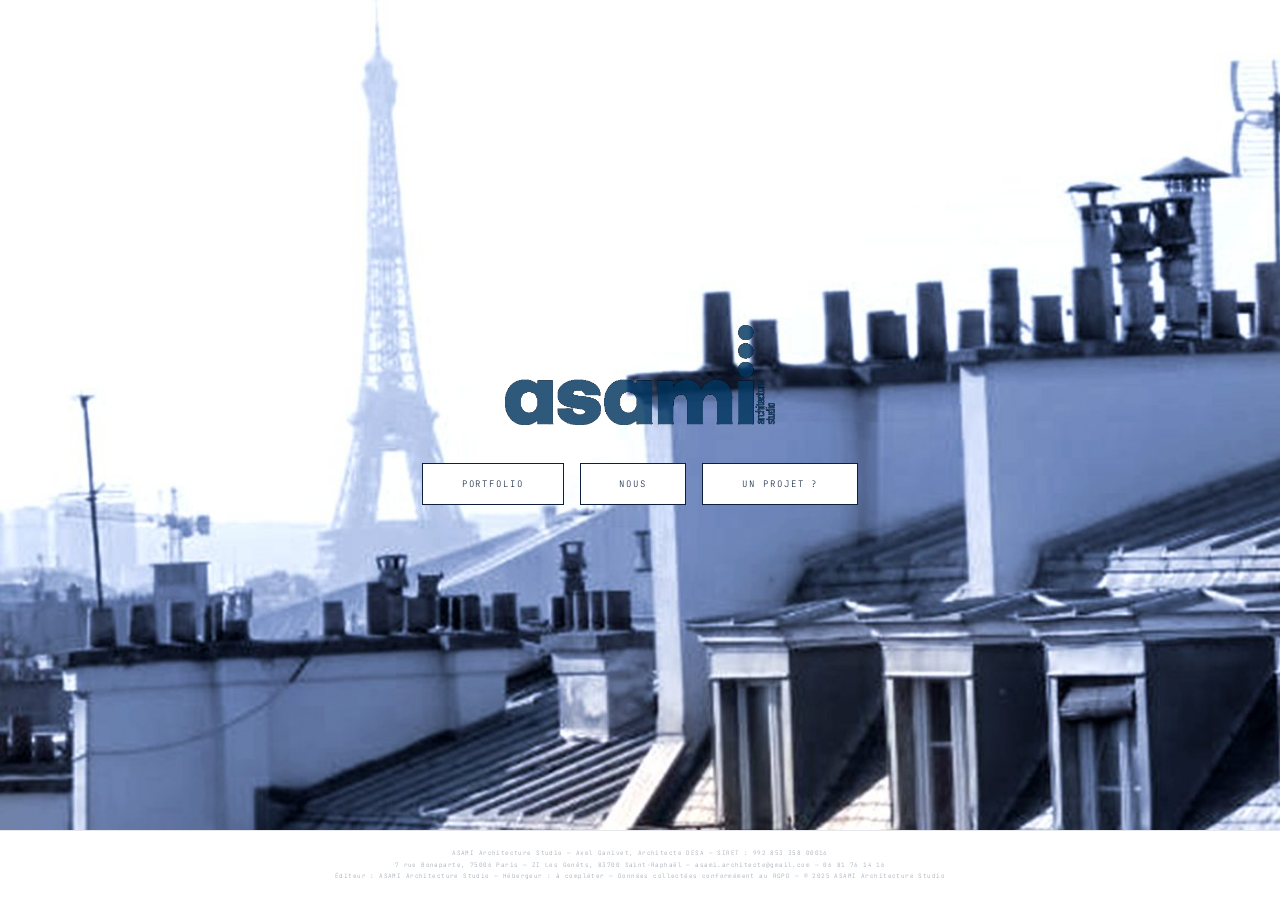
==== index.html @ c32206e3 "Rename index.html.html to index.html" ====
<!DOCTYPE html>
<html lang="fr">
<head>
<meta charset="UTF-8"/>
<meta name="viewport" content="width=device-width, initial-scale=1.0"/>
<title>ASAMI — Architecture Studio</title>
<link href="https://fonts.googleapis.com/css2?family=JetBrains+Mono:wght@200;700&display=swap" rel="stylesheet"/>
<style>
@font-face {
  font-family:'Matrix';
  src:url('[data-uri]') format('opentype');
  font-weight:normal;font-style:normal;
}
.matrix{font-family:'Matrix','Times New Roman',serif;font-weight:normal;}

:root{
  --navy:#0D1F3C;--white:#FFFFFF;
  --rule:rgba(13,31,60,0.10);--muted:rgba(13,31,60,0.40);
  --fs-eye:0.56rem;--fs-body:0.67rem;--fs-sm:0.59rem;--lh:1.82;--sp:0.26em;
}
*,*::before,*::after{margin:0;padding:0;box-sizing:border-box;}
body{font-family:'JetBrains Mono',monospace;font-weight:200;background:var(--white);color:var(--navy);min-height:100vh;-webkit-font-smoothing:antialiased;}
.page{display:none;min-height:100vh;flex-direction:column;}
.page.active{display:flex;}

/* ═══ HOME ═══ */
#home{background:var(--white);justify-content:space-between;position:relative;overflow:hidden;}
.home-bg{position:absolute;inset:0 0 48px 0;z-index:0;}
.home-bg-img{position:absolute;inset:0;background-size:cover;background-position:center;opacity:0;}
.home-bg-img.visible{opacity:1;}
.home-main{flex:1;display:flex;flex-direction:column;align-items:center;justify-content:center;gap:2.4rem;padding:3rem 2rem;position:relative;z-index:1;}
.home-logo img{height:100px;display:block;opacity:0.82;}
.home-btns{display:flex;gap:1rem;flex-wrap:wrap;justify-content:center;}
.btn-home{font-family:'JetBrains Mono',monospace;font-weight:200;font-size:var(--fs-eye);letter-spacing:0.22em;text-transform:uppercase;padding:.85rem 2.4rem;border:1px solid var(--navy);background:var(--white);color:var(--navy);cursor:pointer;transition:background .22s,color .22s;}
.btn-home:hover,.btn-home:active{background:var(--navy);color:var(--white);}
.home-footer{position:relative;z-index:1;text-align:center;padding:1.1rem 2rem;font-size:6px;letter-spacing:0.07em;color:var(--muted);line-height:1.9;border-top:1px solid var(--rule);background:var(--white);flex-shrink:0;}

/* ═══ SHARED HEADER ═══ */
.page-header{display:flex;align-items:center;justify-content:space-between;padding:1.6rem 3.5rem;border-bottom:1px solid var(--rule);flex-shrink:0;}
.page-header .logo img{height:36px;display:block;}
.header-nav{display:flex;gap:2rem;align-items:center;}
.btn-back{font-family:'JetBrains Mono',monospace;font-weight:700;font-size:var(--fs-sm);letter-spacing:0.2em;text-transform:uppercase;color:var(--muted);background:none;border:none;cursor:pointer;transition:color .2s;}
.btn-back:hover{color:var(--navy);}

/* ═══ SHARED ═══ */
.eyebrow{font-size:var(--fs-eye);letter-spacing:var(--sp);text-transform:uppercase;color:var(--muted);margin-bottom:.7rem;}
.col-title{font-size:1.8rem;line-height:1.15;letter-spacing:0.01em;color:var(--navy);margin-bottom:2rem;}
.full-rule{border:none;border-top:1px solid var(--rule);margin:0;}

/* ═══ CONTACT ═══ */
#contact{background:var(--white);}
.contact-single{padding:3rem 3.5rem;max-width:600px;}
.form-group{margin-bottom:1.2rem;}
.form-label{display:block;font-size:var(--fs-eye);letter-spacing:0.24em;text-transform:uppercase;color:var(--muted);margin-bottom:.38rem;}
.form-input{width:100%;background:transparent;border:none;border-bottom:1px solid var(--rule);padding:.42rem 0;font-family:'JetBrains Mono',monospace;font-weight:200;font-size:var(--fs-body);color:var(--navy);outline:none;transition:border-color .2s;}
.form-input:focus{border-bottom-color:var(--navy);}
textarea.form-input{resize:vertical;min-height:70px;}
.checkbox-grid{display:grid;grid-template-columns:1fr 1fr;gap:.38rem;margin-top:.32rem;}
.check-item{display:flex;align-items:center;gap:.48rem;cursor:pointer;padding:.38rem .52rem;border:1px solid var(--rule);transition:border-color .18s;}
.check-item:hover{border-color:var(--navy);}
.check-item input[type="checkbox"]{display:none;}
.check-box{width:10px;height:10px;border:1px solid rgba(13,31,60,.28);background:var(--white);flex-shrink:0;transition:background .18s,border-color .18s;}
.check-item input:checked + .check-box{background:var(--navy);border-color:var(--navy);}
.check-item:hover .check-box{border-color:var(--navy);}
.check-label{font-size:var(--fs-sm);letter-spacing:0.09em;text-transform:uppercase;color:var(--navy);line-height:1.3;}
.btn-send{font-family:'JetBrains Mono',monospace;font-weight:200;font-size:var(--fs-eye);letter-spacing:0.22em;text-transform:uppercase;padding:.8rem 2.2rem;background:var(--navy);color:var(--white);border:1px solid var(--navy);cursor:pointer;transition:background .22s,color .22s;margin-top:.5rem;}
.btn-send:hover{background:transparent;color:var(--navy);}
.form-confirm{display:none;padding:2.5rem 0;}
.form-confirm.show{display:block;}
.confirm-text{font-size:var(--fs-body);color:var(--muted);line-height:var(--lh);}

/* ═══ NOUS ═══ */
#nous{background:var(--white);}
.nous-body{padding:3rem 3.5rem;flex:1;}
.qui-section{margin-bottom:2.2rem;}
.qui-title{font-size:1.8rem;line-height:1.15;color:var(--navy);margin-bottom:1.3rem;}
.qui-text{font-size:var(--fs-body);line-height:var(--lh);color:var(--muted);max-width:680px;}
.qui-text p+p{margin-top:1rem;}
.prest-title{font-size:1.8rem;line-height:1.15;color:var(--navy);margin:2rem 0 1.2rem;}
.prest-list{border-top:1px solid var(--rule);}
.prest-item{padding:.75rem 0;border-bottom:1px solid var(--rule);}
.prest-item:last-child{border-bottom:none;}
.prest-header{display:flex;align-items:baseline;margin-bottom:.28rem;}
.prest-ref{font-size:var(--fs-eye);letter-spacing:0.18em;text-transform:uppercase;color:var(--navy);flex-shrink:0;white-space:nowrap;font-weight:700;}
.prest-name{font-size:var(--fs-eye);letter-spacing:0.12em;text-transform:uppercase;color:var(--navy);font-weight:700;}
.prest-desc{font-size:var(--fs-sm);line-height:var(--lh);color:var(--muted);}
.nous-footer{padding:2rem 3.5rem 3rem;}

/* ═══ PORTFOLIO ═══ */
#portfolio{background:var(--white);}
.portfolio-body{padding:2.8rem 3.5rem 0;flex:1;}
.portfolio-meta{display:flex;align-items:baseline;justify-content:space-between;margin-bottom:1.6rem;padding-bottom:.8rem;border-bottom:1px solid var(--rule);}
.portfolio-meta-title{font-size:var(--fs-eye);letter-spacing:var(--sp);text-transform:uppercase;color:var(--navy);font-weight:700;}
.dl-text{font-size:var(--fs-sm);letter-spacing:0.12em;color:var(--muted);}
.dl-link{font-size:var(--fs-sm);letter-spacing:0.12em;color:var(--navy);cursor:pointer;text-decoration:underline;text-underline-offset:2px;border:none;background:none;font-family:'JetBrains Mono',monospace;font-weight:200;transition:opacity .2s;padding:0;}
.dl-link:hover{opacity:.6;}
.portfolio-footer{padding:2rem 3.5rem 3rem;}

/* Modal */
.modal-overlay{display:none;position:fixed;inset:0;z-index:2000;background:rgba(5,12,24,.55);align-items:center;justify-content:center;}
.modal-overlay.open{display:flex;}
.modal-box{background:var(--white);border:1px solid var(--rule);padding:2.8rem 3rem;max-width:380px;width:90%;text-align:center;}
.modal-title{font-size:var(--fs-eye);letter-spacing:0.22em;text-transform:uppercase;color:var(--navy);margin-bottom:.7rem;}
.modal-text{font-size:var(--fs-body);line-height:var(--lh);color:var(--muted);margin-bottom:1.5rem;}
.modal-btns{display:flex;gap:.7rem;justify-content:center;}
.modal-btn{font-family:'JetBrains Mono',monospace;font-weight:200;font-size:var(--fs-sm);letter-spacing:0.18em;text-transform:uppercase;padding:.65rem 1.6rem;cursor:pointer;border:1px solid var(--navy);transition:background .2s,color .2s;}
.modal-btn-confirm{background:var(--navy);color:var(--white);}
.modal-btn-confirm:hover{background:transparent;color:var(--navy);}
.modal-btn-cancel{background:transparent;color:var(--navy);}
.modal-btn-cancel:hover{background:var(--navy);color:var(--white);}

/* Grid */
.portfolio-grid{display:grid;grid-template-columns:repeat(3,1fr);gap:1px;background:rgba(13,31,60,.08);}
.proj-card{position:relative;aspect-ratio:1/1;overflow:hidden;cursor:pointer;background:var(--navy);}
.proj-img{width:100%;height:100%;object-fit:cover;display:block;transition:filter .42s ease;filter:brightness(.26) saturate(.45) sepia(.3) hue-rotate(192deg);}
.proj-placeholder{width:100%;height:100%;background:rgba(13,31,60,.88);display:flex;align-items:center;justify-content:center;}
.proj-placeholder span{font-size:var(--fs-sm);letter-spacing:0.2em;text-transform:uppercase;color:rgba(255,255,255,.18);}
.proj-overlay{position:absolute;inset:0;display:flex;flex-direction:column;justify-content:flex-end;padding:1.1rem;background:transparent;transition:background .42s ease;}
.proj-info{opacity:0;transform:translateY(5px);transition:opacity .35s ease,transform .35s ease;}
.proj-card:hover .proj-img{filter:none;}
.proj-card:hover .proj-overlay{background:linear-gradient(to top,rgba(13,31,60,.52) 0%,transparent 55%);}
.proj-card:hover .proj-info{opacity:1;transform:translateY(0);}
.proj-code{font-size:var(--fs-sm);letter-spacing:0.22em;text-transform:uppercase;color:rgba(255,255,255,.55);margin-bottom:.12rem;font-weight:700;}
.proj-title-card{font-size:.88rem;line-height:1.12;color:var(--white);margin-bottom:.12rem;}
.proj-typo-card{font-size:var(--fs-sm);letter-spacing:0.14em;text-transform:uppercase;color:rgba(255,255,255,.5);margin-bottom:.05rem;}
.proj-location-card{font-size:var(--fs-sm);letter-spacing:0.09em;color:rgba(255,255,255,.36);}

/* Lightbox */
#lightbox{display:none;position:fixed;inset:0;z-index:1000;background:rgba(5,12,24,.97);flex-direction:column;}
#lightbox.open{display:flex;}
.lb-header{display:flex;align-items:center;justify-content:space-between;padding:1rem 2.5rem;border-bottom:1px solid rgba(255,255,255,.1);flex-shrink:0;}
.lb-hcode{font-size:var(--fs-sm);letter-spacing:0.22em;text-transform:uppercase;color:rgba(255,255,255,.38);margin-bottom:.1rem;font-weight:700;}
.lb-htitle{font-size:.9rem;color:var(--white);}
.lb-hmeta{font-size:var(--fs-sm);letter-spacing:0.1em;color:rgba(255,255,255,.36);margin-top:.08rem;}
.lb-close{font-family:'JetBrains Mono',monospace;font-weight:200;font-size:var(--fs-sm);letter-spacing:0.18em;text-transform:uppercase;background:none;border:1px solid rgba(255,255,255,.18);color:rgba(255,255,255,.5);padding:.4rem 1rem;cursor:pointer;transition:border-color .2s,color .2s;}
.lb-close:hover{border-color:var(--white);color:var(--white);}
.lb-stage{flex:1;overflow:hidden;display:flex;align-items:center;justify-content:center;position:relative;}
.lb-img-wrap{width:100%;height:100%;overflow:auto;display:flex;align-items:center;justify-content:center;cursor:zoom-in;}
.lb-img-wrap.zoomed{cursor:zoom-out;align-items:flex-start;justify-content:flex-start;}
#lb-img{max-width:100%;max-height:100%;object-fit:contain;display:block;user-select:none;}
.lb-img-wrap.zoomed #lb-img{max-width:none;max-height:none;width:200%;}
.lb-nav{position:absolute;top:50%;transform:translateY(-50%);background:rgba(255,255,255,.06);border:1px solid rgba(255,255,255,.12);color:var(--white);width:36px;height:36px;display:flex;align-items:center;justify-content:center;cursor:pointer;font-size:1rem;transition:background .2s;z-index:2;}
.lb-nav:hover{background:rgba(255,255,255,.14);}
#lb-prev{left:1rem;}#lb-next{right:1rem;}
.lb-thumbs{display:flex;gap:4px;padding:.6rem 2.5rem;border-top:1px solid rgba(255,255,255,.1);overflow-x:auto;flex-shrink:0;}
.lb-thumb{width:50px;height:37px;object-fit:cover;cursor:pointer;opacity:.35;border:1px solid transparent;transition:opacity .2s,border-color .2s;flex-shrink:0;}
.lb-thumb.active{opacity:1;border-color:var(--white);}
.lb-ph-thumb{width:50px;height:37px;flex-shrink:0;background:rgba(255,255,255,.07);display:flex;align-items:center;justify-content:center;font-size:.42rem;color:rgba(255,255,255,.2);letter-spacing:0.1em;text-transform:uppercase;border:1px solid transparent;cursor:pointer;}
.lb-ph-thumb.active{border-color:var(--white);}

/* Responsive */
@media(max-width:900px){
  .page-header{padding:1.2rem 1.6rem;}
  .contact-single,.nous-body,.portfolio-body,.nous-footer,.portfolio-footer{padding-left:1.6rem;padding-right:1.6rem;}
  .portfolio-grid{grid-template-columns:repeat(2,1fr);}
  .checkbox-grid{grid-template-columns:1fr;}
  .col-title,.qui-title,.prest-title{font-size:1.45rem;}
  .header-nav{gap:1.2rem;}
}
@media(max-width:560px){
  .page-header{padding:1rem 1.2rem;}
  .home-logo img{height:72px;}
  .home-btns{flex-direction:column;align-items:center;}
  .btn-home{width:190px;text-align:center;}
  .header-nav{gap:.8rem;}
  .btn-back{font-size:.5rem;}
}
@media(max-width:380px){
  .portfolio-grid{grid-template-columns:1fr;}
}
</style>
</head>
<body>

<!-- ══════ HOME ══════ -->
<div class="page active" id="home">
  <div class="home-bg">
    <div class="home-bg-img visible" id="bg1" style="background-image:url('[data-uri]')"></div>
    <div class="home-bg-img" id="bg2" style="background-image:url('[data-uri]')"></div>
  </div>
  <div class="home-main">
    <div class="home-logo">
      <img src="[data-uri]" alt="ASAMI Architecture Studio"/>
    </div>
    <div class="home-btns">
      <button class="btn-home" onclick="showPage('portfolio')">Portfolio</button>
      <button class="btn-home" onclick="showPage('nous')">Nous</button>
      <button class="btn-home" onclick="showPage('contact')">Un projet ?</button>
    </div>
  </div>
  <footer class="home-footer">
    ASAMI Architecture Studio &mdash; Axel Ganivet, Architecte DESA &mdash; SIRET : 992 853 358 00016<br/>
    7 rue Bonaparte, 75006 Paris &mdash; ZI Les Genêts, 83700 Saint-Raphaël &mdash; asami.architecte@gmail.com &mdash; 06 81 76 14 16<br/>
    Éditeur : ASAMI Architecture Studio &mdash; Hébergeur : à compléter &mdash; Données collectées conformément au RGPD &mdash; &copy; 2025 ASAMI Architecture Studio
  </footer>
</div>

<!-- ══════ UN PROJET ? ══════ -->
<div class="page" id="contact">
  <div class="page-header">
    <div class="logo"><img src="[data-uri]" alt="ASAMI"/></div>
    <div class="header-nav">
      <button class="btn-back" onclick="showPage('portfolio')">Portfolio</button>
      <button class="btn-back" onclick="showPage('nous')">Nous</button>
      <button class="btn-back" onclick="showPage('home')">← Accueil</button>
    </div>
  </div>
  <div class="contact-single">
    <p class="eyebrow">Nous écrire</p>
    <h2 class="col-title matrix">Parlons de<br/>votre projet</h2>
    <div id="contact-form">
      <div class="form-group">
        <label class="form-label">Nom &amp; Prénom</label>
        <input class="form-input" type="text" id="f-nom" placeholder="Jean Dupont"/>
      </div>
      <div class="form-group">
        <label class="form-label">Email</label>
        <input class="form-input" type="email" id="f-email" placeholder="jean@exemple.fr"/>
      </div>
      <div class="form-group">
        <label class="form-label">Téléphone</label>
        <input class="form-input" type="tel" id="f-tel" placeholder="+33 6 00 00 00 00"/>
      </div>
      <div class="form-group">
        <label class="form-label">Type de prestation</label>
        <div class="checkbox-grid">
          <label class="check-item"><input type="checkbox" name="prestation" value="Faisabilité / Étude"/><span class="check-box"></span><span class="check-label">Faisabilité / Étude</span></label>
          <label class="check-item"><input type="checkbox" name="prestation" value="Consultation / Conseil"/><span class="check-box"></span><span class="check-label">Consultation / Conseil</span></label>
          <label class="check-item"><input type="checkbox" name="prestation" value="Rénovation / Restructuration"/><span class="check-box"></span><span class="check-label">Rénovation / Restructuration</span></label>
          <label class="check-item"><input type="checkbox" name="prestation" value="Extension / Surélévation"/><span class="check-box"></span><span class="check-label">Extension / Surélévation</span></label>
          <label class="check-item" style="grid-column:1/-1"><input type="checkbox" name="prestation" value="Construction neuve"/><span class="check-box"></span><span class="check-label">Construction neuve</span></label>
        </div>
      </div>
      <div class="form-group">
        <label class="form-label">Votre message</label>
        <textarea class="form-input" id="f-message" placeholder="Décrivez brièvement votre projet…"></textarea>
      </div>
      <button class="btn-send" onclick="submitForm()">Envoyer le message</button>
    </div>
    <div class="form-confirm" id="form-confirm">
      <div style="font-size:1.2rem;margin-bottom:.6rem;">✓</div>
      <p style="font-size:var(--fs-eye);letter-spacing:.14em;text-transform:uppercase;margin-bottom:.5rem;">Message envoyé</p>
      <p class="confirm-text">Merci pour votre intérêt.<br/>L'équipe ASAMI vous répondra dans les meilleurs délais.</p>
    </div>
  </div>
</div>

<!-- ══════ NOUS ══════ -->
<div class="page" id="nous">
  <div class="page-header">
    <div class="logo"><img src="[data-uri]" alt="ASAMI"/></div>
    <div class="header-nav">
      <button class="btn-back" onclick="showPage('portfolio')">Portfolio</button>
      <button class="btn-back" onclick="showPage('contact')">Un projet ?</button>
      <button class="btn-back" onclick="showPage('home')">← Accueil</button>
    </div>
  </div>
  <div class="nous-body">
    <div class="qui-section">
      <p class="eyebrow">Le studio</p>
      <h2 class="qui-title matrix">Qui sommes-nous ?</h2>
      <div class="qui-text">
        <p>Implantée entre le dynamisme de la région parisienne et la lumière de Saint-Raphaël, le studio Asami puise sa force créative dans la dualité de ces territoires. Notre philosophie repose sur une conviction profonde : l'architecture ne se pose pas sur un site, elle en émerge.</p>
        <p>Nous défendons une architecture viscéralement ancrée dans son environnement, respectueuse de son territoire et fidèle à son identité. Avant de dessiner une forme, nous cherchons à comprendre l'âme du site, sa topographie, son climat et son histoire. C'est ce que nous appelons l'intelligence du lieu.</p>
        <p>La matière est au cœur de notre démarche. Nous privilégions une matérialité juste, tactile et pérenne, qui dialogue avec le paysage existant plutôt que de s'y imposer. Pour le studio Asami, cette écoute attentive du contexte n'est pas une contrainte, mais le seul compromis acceptable pour bâtir une architecture qui soit à la fois raisonnée dans sa conception et raisonnable face aux enjeux de demain.</p>
      </div>
    </div>
    <hr class="full-rule"/>
    <div>
      <h2 class="prest-title matrix">Un accompagnement<br/>sur mesure</h2>
      <div class="prest-list">
        <div class="prest-item">
          <div class="prest-header"><span class="prest-ref">01 —&nbsp;</span><span class="prest-name">Faisabilité / Étude</span></div>
          <p class="prest-desc">Analyse technique et réglementaire pour évaluer le plein potentiel de votre bien ou terrain. Une étude préalable essentielle pour valider la viabilité et sécuriser le budget de votre projet avant tout engagement.</p>
        </div>
        <div class="prest-item">
          <div class="prest-header"><span class="prest-ref">02 —&nbsp;</span><span class="prest-name">Consultation / Conseils</span></div>
          <p class="prest-desc">Transformation ou restructuration de vos espaces ou bâti existants pour les adapter à vos nouveaux modes de vie. Un aménagement sur-mesure qui sublime votre intérieur en alliant fonctionnalité et lumière.</p>
        </div>
        <div class="prest-item">
          <div class="prest-header"><span class="prest-ref">03 —&nbsp;</span><span class="prest-name">Rénovation / Restructuration</span></div>
          <p class="prest-desc">Diagnostic, conception et exécution de travaux de rénovation. Maîtrise des contraintes structurelles, techniques et budgétaires pour redonner vie aux bâtiments anciens ou plus récents.</p>
        </div>
        <div class="prest-item">
          <div class="prest-header"><span class="prest-ref">04 —&nbsp;</span><span class="prest-name">Extension / Surélévation</span></div>
          <p class="prest-desc">Création de nouveaux volumes pour agrandir votre surface habitable en parfaite harmonie avec l'identité du bâti existant. La solution architecturale pour gagner de l'espace et valoriser votre patrimoine sans déménager.</p>
        </div>
        <div class="prest-item">
          <div class="prest-header"><span class="prest-ref">05 —&nbsp;</span><span class="prest-name">Construction neuve</span></div>
          <p class="prest-desc">Conception et direction des travaux pour des projets uniques, de la première esquisse jusqu'à la remise des clés. Une architecture pensée sur-mesure, durable et parfaitement intégrée à son environnement.</p>
        </div>
      </div>
    </div>
  </div>
  <hr class="full-rule"/>
  <div class="nous-footer">
    <button class="btn-home" onclick="showPage('contact')">Un projet ?</button>
  </div>
</div>

<!-- ══════ PORTFOLIO ══════ -->
<div class="page" id="portfolio">
  <div class="page-header">
    <div class="logo"><img src="[data-uri]" alt="ASAMI"/></div>
    <div class="header-nav">
      <button class="btn-back" onclick="showPage('nous')">Nous</button>
      <button class="btn-back" onclick="showPage('contact')">Un projet ?</button>
      <button class="btn-back" onclick="showPage('home')">← Accueil</button>
    </div>
  </div>
  <div class="portfolio-body">
    <div class="portfolio-meta">
      <p class="portfolio-meta-title">Projets réalisés</p>
      <p class="dl-text">Plus d'infos ? Le book en .pdf <button class="dl-link" onclick="openModal()">ici</button></p>
    </div>
    <div class="portfolio-grid" id="portfolio-grid"></div>
  </div>
  <hr class="full-rule"/>
  <div class="portfolio-footer">
    <button class="btn-home" onclick="showPage('contact')">Un projet ?</button>
  </div>
</div>

<!-- ══════ MODAL ══════ -->
<div class="modal-overlay" id="dl-modal">
  <div class="modal-box">
    <p class="modal-title">Téléchargement</p>
    <p class="modal-text">Vous êtes sur le point de télécharger le portfolio ASAMI au format PDF. Confirmer ?</p>
    <div class="modal-btns">
      <button class="modal-btn modal-btn-confirm" onclick="confirmDownload()">Télécharger</button>
      <button class="modal-btn modal-btn-cancel" onclick="closeModal()">Annuler</button>
    </div>
  </div>
</div>

<!-- ══════ LIGHTBOX ══════ -->
<div id="lightbox">
  <div class="lb-header">
    <div>
      <div class="lb-hcode" id="lb-code">—</div>
      <div class="lb-htitle matrix" id="lb-title">—</div>
      <div class="lb-hmeta" id="lb-meta">—</div>
    </div>
    <button class="lb-close" onclick="closeLightbox()">✕ Fermer</button>
  </div>
  <div class="lb-stage">
    <div class="lb-img-wrap" id="lb-wrap" onclick="toggleZoom(event)">
      <img id="lb-img" src="" alt=""/>
    </div>
    <button class="lb-nav" id="lb-prev" onclick="lbNav(-1)">&#8249;</button>
    <button class="lb-nav" id="lb-next" onclick="lbNav(1)">&#8250;</button>
  </div>
  <div class="lb-thumbs" id="lb-thumbs"></div>
</div>

<script>
/* ── Slideshow sans transition ── */
let bgActive = 1;
function rotateBg() {
  document.getElementById('bg' + bgActive).classList.remove('visible');
  bgActive = bgActive === 1 ? 2 : 1;
  document.getElementById('bg' + bgActive).classList.add('visible');
}
setInterval(rotateBg, 10000);

/* ── Navigation ── */
function showPage(id) {
  document.querySelectorAll('.page').forEach(p => p.classList.remove('active'));
  document.getElementById(id).classList.add('active');
  window.scrollTo(0, 0);
}

/* ── Modal PDF ── */
function openModal() { document.getElementById('dl-modal').classList.add('open'); }
function closeModal() { document.getElementById('dl-modal').classList.remove('open'); }
function confirmDownload() {
  closeModal();
  window.open('https://drive.google.com/uc?export=download&id=1KHIippCnX5Xu0QQ4tbW6kZAmCEOQds-d', '_blank');
}
document.getElementById('dl-modal').addEventListener('click', function(e) { if(e.target===this) closeModal(); });

/* ── Formulaire ── */
function submitForm() {
  const nom = document.getElementById('f-nom').value.trim();
  const email = document.getElementById('f-email').value.trim();
  if (!nom || !email) { alert('Merci de renseigner votre nom et votre email.'); return; }
  const tel = document.getElementById('f-tel').value.trim();
  const msg = document.getElementById('f-message').value.trim();
  const prests = [...document.querySelectorAll('input[name="prestation"]:checked')].map(i => i.value);
  const subject = encodeURIComponent('Nouvelle demande — ASAMI');
  const body = encodeURIComponent('Nom : ' + nom + '\nEmail : ' + email + '\nTél : ' + (tel||'—') + '\nPrestations : ' + (prests.join(', ')||'—') + '\n\nMessage :\n' + (msg||'—'));
  window.location.href = 'mailto:asami.architecte@gmail.com?subject=' + subject + '&body=' + body;
  document.getElementById('contact-form').style.display = 'none';
  document.getElementById('form-confirm').classList.add('show');
}

/* ── Projets ── */
const projects = [{"code": "a01", "title": "REFUGE BALLAND", "typo": "LOGEMENT PRIVÉ", "lieu": "Ikast — DANEMARK", "images": ["https://i.ibb.co/F4Ys5FLt/a01-REFUGE-BALLAND-Pers-01-bleue.jpg", "https://i.ibb.co/5bsC3kM/a01-REFUGE-BALLAND-Plan-01-bleue.jpg"]}, {"code": "a02", "title": "VILLA CLAIRETTES", "typo": "LOGEMENT PRIVÉ", "lieu": "Saint-Raphaël — FRANCE", "images": ["https://i.ibb.co/Dfv6JMns/a02-VILLA-CLAIRETTES-PERS-clairettes-bleue.jpg", "https://i.ibb.co/Dfn1W28p/a02-VILLA-CLAIRETTES-Plan-villa-clairettes-Bleue.jpg", "https://i.ibb.co/JwbMT3rg/a02-VILLA-CLAIRETTES-Elev-villa-clairettes-Bleue.jpg"]}, {"code": "a03", "title": "VILLA DEROUET", "typo": "LOGEMENT PRIVÉ", "lieu": "Orgeval — FRANCE", "images": ["https://i.ibb.co/M59k1sPY/a03-VILLA-DEROUET-DEROUET-Villa-Derouet-Photo-bleue.jpg"]}, {"code": "a04", "title": "LOFT DES GARDES", "typo": "LOGEMENT PRIVÉ", "lieu": "Meudon — FRANCE", "images": ["https://i.ibb.co/yBRKM3sd/a04-MEUDON-Image-base-bleue.jpg", "https://i.ibb.co/3YzQzN5M/a04-MEUDON-plan-masse-bleue.jpg"]}, {"code": "a05", "title": "ÉCURIE MOLLET", "typo": "LOGEMENT PRIVÉ — PATRIMOINE", "lieu": "Antony — FRANCE", "images": ["https://i.ibb.co/6cwXvLSQ/a05-ANTONY-Mollet-vue-ext-bleue.jpg", "https://i.ibb.co/SwHBJGnQ/a05-ANTONY-Mollet-vue-int-bleue.jpg"]}, {"code": "a06", "title": "MAISON BOBILLOT", "typo": "LOGEMENT PRIVÉ", "lieu": "Paris 13e — FRANCE", "images": ["https://i.ibb.co/rJX8mVR/a06-BOBILLOT-Pers-ext-bleue.jpg", "https://i.ibb.co/399gXhLN/a06-BOBILLOT-l-vation-Bobillot-bleue.jpg"]}, {"code": "a07", "title": "ÉCOLE HAXO", "typo": "ÉTABLISSEMENT SCOLAIRE", "lieu": "Paris 20e — FRANCE", "images": ["https://i.ibb.co/v4NR4zk0/a07-HAXO-Pers-Int-bleue.jpg", "https://i.ibb.co/DfPw042B/a07-HAXO-Coupe-3-D.jpg", "https://i.ibb.co/ccdfqvVW/a07-HAXO-AXO-eclat-e.jpg"]}, {"code": "a08", "title": "BRASSERIE B", "typo": "ERP — RESTAURANT", "lieu": "Clamart — FRANCE", "images": ["https://i.ibb.co/BK6qFNWK/a08-BRASSERIE-CLAMART-VUE-INT-bleue.jpg", "https://i.ibb.co/LDt5QgXK/a08-BRASSERIE-CLAMART-plan-bleue.jpg"]}, {"code": "a09", "title": "MAISON GAMBLIN", "typo": "LOGEMENT PRIVÉ", "lieu": "Paris 9e — FRANCE", "images": ["https://i.ibb.co/krkFrwF/a09-GAMBLIN-pers-ext-bleue.png"]}, {"code": "a10", "title": "LOFT BERTHIER", "typo": "LOGEMENT PRIVÉ", "lieu": "Paris 17e — FRANCE", "images": ["https://i.ibb.co/67RbmZts/a10-LOFT-BERTHIER-Pers-ext.jpg"]}, {"code": "a11", "title": "DIGUE DE PANDOP", "typo": "INFRASTRUCTURE", "lieu": "Koumac — NOUVELLE-CALÉDONIE", "images": ["https://i.ibb.co/wZs9rQ5m/a11-KOUMAC-Pers-ext-bleue.jpg", "https://i.ibb.co/v6RFrY74/a11-KOUMAC-plan-bleue.jpg"]}, {"code": "a12", "title": "CASA MECA", "typo": "HABITAT D'URGENCE", "lieu": "Boquerón — PARAGUAY", "images": ["https://i.ibb.co/Rk3tbFm7/a12-CASA-MECA-Pers-bleue.jpg", "https://i.ibb.co/5xctmWWG/a12-CASA-MECA-plan-bleue.jpg", "https://i.ibb.co/v4VnbjSh/a12-CASA-MECA-Axo-bleue.jpg"]}, {"code": "i01", "title": "REFUGE BUÉ", "typo": "LOGEMENT PRIVÉ", "lieu": "Choisy-le-Roi — FRANCE", "images": ["https://i.ibb.co/HLxg1T9L/i01-BUE-pers-int-bleue.jpg", "https://i.ibb.co/P2T5sr1/i01-BUE-pers-int-bleue-02.jpg"]}, {"code": "i02", "title": "ESCALIER VELA", "typo": "LOGEMENT PRIVÉ", "lieu": "Créteil — FRANCE", "images": ["https://i.ibb.co/YBgykhLM/i02-Esc-Cr-teil-pers-bleue.jpg", "https://i.ibb.co/zHT46gKB/i02-Esc-Cr-teil-Axo-avant-bleue.png", "https://i.ibb.co/Q3p3N2TW/i02-Esc-Cr-teil-Axo-arri-re-bleue.jpg"]}, {"code": "i03", "title": "CO-WORKING HENRY V", "typo": "TERTIAIRE / BUREAU", "lieu": "Paris 4e — FRANCE", "images": ["https://i.ibb.co/HLJ3hhkZ/i03-Bureau-fili-bleue.jpg"]}, {"code": "p01", "title": "JARDINS COLLECTIFS MONTIGNY", "typo": "PAYSAGE — ÉQUIPEMENT PUBLIC", "lieu": "Montigny — FRANCE", "images": ["https://i.ibb.co/dJfSNZmJ/p01-MONTIGNY-plan-final.jpg", "https://i.ibb.co/JRdBBmNQ/p01-MONTIGNY-perspective-final.jpg", "https://i.ibb.co/bMy3tX9H/p01-MONTIGNY-Phase-1.jpg", "https://i.ibb.co/W4tyb1Yc/p01-MONTIGNY-Phase-2.jpg", "https://i.ibb.co/1YZsQyxJ/p01-MONTIGNY-Phase-3.jpg", "https://i.ibb.co/N5Jv2fh/p01-MONTIGNY-Phase-4.jpg"]}, {"code": "p02", "title": "JARDINS SUSPENDUS", "typo": "PAYSAGE", "lieu": "Paris 4e — FRANCE", "images": ["https://i.ibb.co/chJYpRbT/p02-Pers-PRO.jpg", "https://i.ibb.co/Vc3tg5BS/p02-Plan-jardins-suspendu-bleue.jpg"]}];

function buildGrid() {
  const grid = document.getElementById('portfolio-grid');
  grid.innerHTML = '';
  projects.forEach((p, i) => {
    const card = document.createElement('div');
    card.className = 'proj-card';
    card.onclick = () => openLightbox(i);
    const imgHtml = p.images.length > 0
      ? `<img class="proj-img" src="${p.images[0]}" alt="${p.title}"/>`
      : `<div class="proj-placeholder"><span>Projet</span></div>`;
    card.innerHTML = `
      ${imgHtml}
      <div class="proj-overlay">
        <div class="proj-info">
          <div class="proj-code">${p.code.toUpperCase()}</div>
          <div class="proj-title-card matrix">${p.title}</div>
          <div class="proj-typo-card">${p.typo}</div>
          <div class="proj-location-card">${p.lieu}</div>
        </div>
      </div>`;
    grid.appendChild(card);
  });
}
buildGrid();

/* ── Lightbox ── */
let lbProj = null, lbIdx = 0, zoomed = false;
function openLightbox(i) {
  lbProj = projects[i]; lbIdx = 0; zoomed = false;
  document.getElementById('lb-code').textContent = lbProj.code.toUpperCase();
  document.getElementById('lb-title').textContent = lbProj.title;
  document.getElementById('lb-meta').textContent = lbProj.typo + ' — ' + lbProj.lieu;
  renderLbImg(); buildThumbs();
  document.getElementById('lightbox').classList.add('open');
  document.body.style.overflow = 'hidden';
}
function closeLightbox() {
  document.getElementById('lightbox').classList.remove('open');
  document.body.style.overflow = '';
  zoomed = false;
  document.getElementById('lb-wrap').classList.remove('zoomed');
}
function renderLbImg() {
  const img = document.getElementById('lb-img');
  const wrap = document.getElementById('lb-wrap');
  if (lbProj.images.length > 0) { img.src = lbProj.images[lbIdx]; img.style.display = 'block'; }
  else { img.src = ''; img.style.display = 'none'; }
  wrap.classList.remove('zoomed'); zoomed = false;
  const many = lbProj.images.length > 1;
  document.getElementById('lb-prev').style.display = many ? 'flex' : 'none';
  document.getElementById('lb-next').style.display = many ? 'flex' : 'none';
  document.querySelectorAll('.lb-thumb,.lb-ph-thumb').forEach((t, j) => t.classList.toggle('active', j === lbIdx));
}
function buildThumbs() {
  const c = document.getElementById('lb-thumbs'); c.innerHTML = '';
  if (lbProj.images.length === 0) {
    const ph = document.createElement('div'); ph.className = 'lb-ph-thumb active'; ph.textContent = 'Photo'; c.appendChild(ph); return;
  }
  lbProj.images.forEach((s, j) => {
    const t = document.createElement('img'); t.src = s;
    t.className = 'lb-thumb' + (j === 0 ? ' active' : '');
    t.onclick = () => { lbIdx = j; renderLbImg(); };
    c.appendChild(t);
  });
}
function lbNav(d) {
  if (!lbProj || lbProj.images.length === 0) return;
  lbIdx = (lbIdx + d + lbProj.images.length) % lbProj.images.length; renderLbImg();
}
function toggleZoom(e) {
  if (!lbProj || lbProj.images.length === 0) return;
  const wrap = document.getElementById('lb-wrap');
  const img = document.getElementById('lb-img');
  zoomed = !zoomed; wrap.classList.toggle('zoomed', zoomed);
  img.style.width = zoomed ? '200%' : '';
  img.style.maxWidth = zoomed ? 'none' : '100%';
  img.style.maxHeight = zoomed ? 'none' : '100%';
}
document.addEventListener('keydown', e => {
  if (!document.getElementById('lightbox').classList.contains('open')) return;
  if (e.key === 'Escape') closeLightbox();
  if (e.key === 'ArrowRight') lbNav(1);
  if (e.key === 'ArrowLeft') lbNav(-1);
});
</script>
</body>
</html>
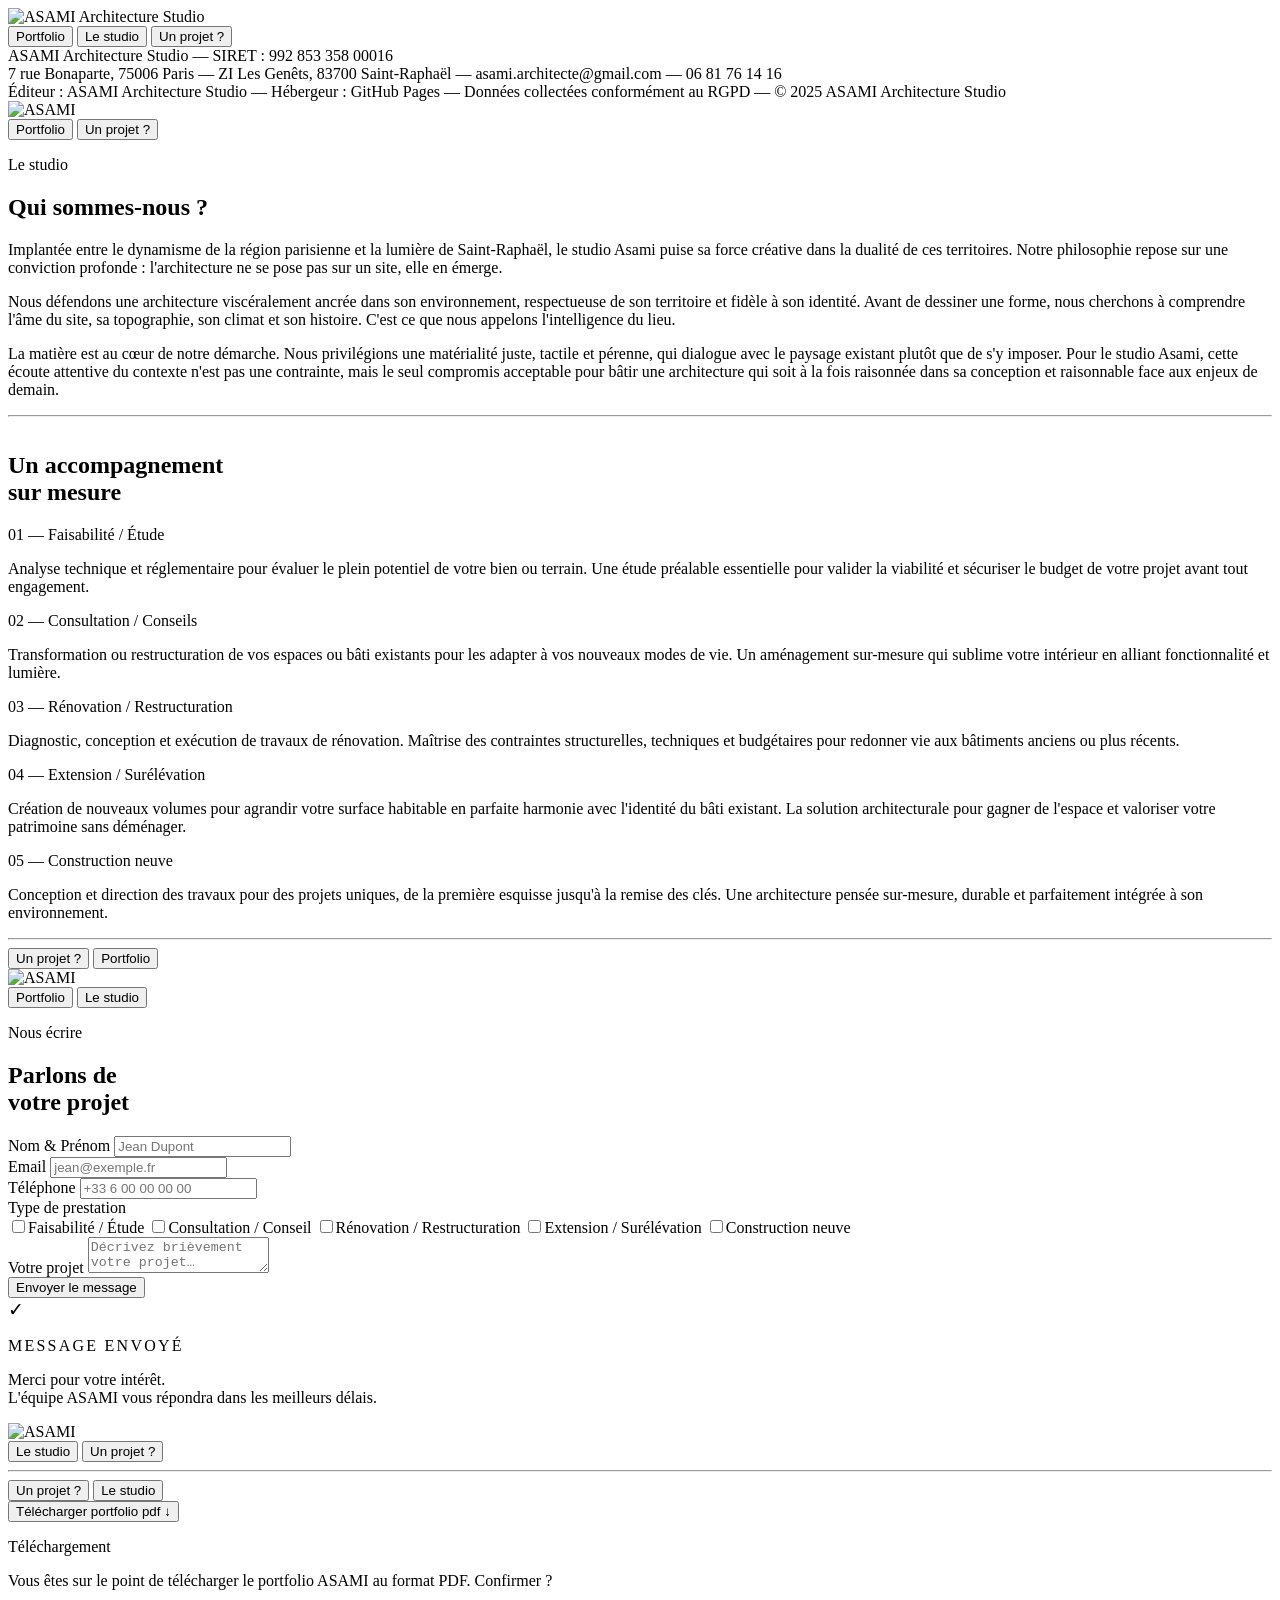
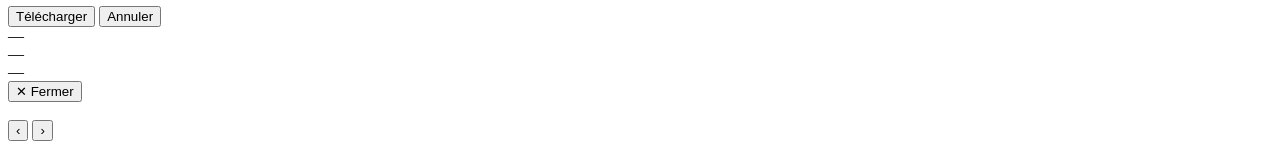
==== commit f7f052b9: "New version of the site" ====
--- a/index.html
+++ b/index.html
@@ -4,210 +4,96 @@
 <meta charset="UTF-8"/>
 <meta name="viewport" content="width=device-width, initial-scale=1.0"/>
 <title>ASAMI — Architecture Studio</title>
-<link href="https://fonts.googleapis.com/css2?family=JetBrains+Mono:wght@200;700&display=swap" rel="stylesheet"/>
-<style>
-@font-face {
-  font-family:'Matrix';
-  src:url('[data-uri]') format('opentype');
-  font-weight:normal;font-style:normal;
-}
-.matrix{font-family:'Matrix','Times New Roman',serif;font-weight:normal;}
-
-:root{
-  --navy:#0D1F3C;--white:#FFFFFF;
-  --rule:rgba(13,31,60,0.10);--muted:rgba(13,31,60,0.40);
-  --fs-eye:0.56rem;--fs-body:0.67rem;--fs-sm:0.59rem;--lh:1.82;--sp:0.26em;
-}
-*,*::before,*::after{margin:0;padding:0;box-sizing:border-box;}
-body{font-family:'JetBrains Mono',monospace;font-weight:200;background:var(--white);color:var(--navy);min-height:100vh;-webkit-font-smoothing:antialiased;}
-.page{display:none;min-height:100vh;flex-direction:column;}
-.page.active{display:flex;}
-
-/* ═══ HOME ═══ */
-#home{background:var(--white);justify-content:space-between;position:relative;overflow:hidden;}
-.home-bg{position:absolute;inset:0 0 48px 0;z-index:0;}
-.home-bg-img{position:absolute;inset:0;background-size:cover;background-position:center;opacity:0;}
-.home-bg-img.visible{opacity:1;}
-.home-main{flex:1;display:flex;flex-direction:column;align-items:center;justify-content:center;gap:2.4rem;padding:3rem 2rem;position:relative;z-index:1;}
-.home-logo img{height:100px;display:block;opacity:0.82;}
-.home-btns{display:flex;gap:1rem;flex-wrap:wrap;justify-content:center;}
-.btn-home{font-family:'JetBrains Mono',monospace;font-weight:200;font-size:var(--fs-eye);letter-spacing:0.22em;text-transform:uppercase;padding:.85rem 2.4rem;border:1px solid var(--navy);background:var(--white);color:var(--navy);cursor:pointer;transition:background .22s,color .22s;}
-.btn-home:hover,.btn-home:active{background:var(--navy);color:var(--white);}
-.home-footer{position:relative;z-index:1;text-align:center;padding:1.1rem 2rem;font-size:6px;letter-spacing:0.07em;color:var(--muted);line-height:1.9;border-top:1px solid var(--rule);background:var(--white);flex-shrink:0;}
-
-/* ═══ SHARED HEADER ═══ */
-.page-header{display:flex;align-items:center;justify-content:space-between;padding:1.6rem 3.5rem;border-bottom:1px solid var(--rule);flex-shrink:0;}
-.page-header .logo img{height:36px;display:block;}
-.header-nav{display:flex;gap:2rem;align-items:center;}
-.btn-back{font-family:'JetBrains Mono',monospace;font-weight:700;font-size:var(--fs-sm);letter-spacing:0.2em;text-transform:uppercase;color:var(--muted);background:none;border:none;cursor:pointer;transition:color .2s;}
-.btn-back:hover{color:var(--navy);}
-
-/* ═══ SHARED ═══ */
-.eyebrow{font-size:var(--fs-eye);letter-spacing:var(--sp);text-transform:uppercase;color:var(--muted);margin-bottom:.7rem;}
-.col-title{font-size:1.8rem;line-height:1.15;letter-spacing:0.01em;color:var(--navy);margin-bottom:2rem;}
-.full-rule{border:none;border-top:1px solid var(--rule);margin:0;}
-
-/* ═══ CONTACT ═══ */
-#contact{background:var(--white);}
-.contact-single{padding:3rem 3.5rem;max-width:600px;}
-.form-group{margin-bottom:1.2rem;}
-.form-label{display:block;font-size:var(--fs-eye);letter-spacing:0.24em;text-transform:uppercase;color:var(--muted);margin-bottom:.38rem;}
-.form-input{width:100%;background:transparent;border:none;border-bottom:1px solid var(--rule);padding:.42rem 0;font-family:'JetBrains Mono',monospace;font-weight:200;font-size:var(--fs-body);color:var(--navy);outline:none;transition:border-color .2s;}
-.form-input:focus{border-bottom-color:var(--navy);}
-textarea.form-input{resize:vertical;min-height:70px;}
-.checkbox-grid{display:grid;grid-template-columns:1fr 1fr;gap:.38rem;margin-top:.32rem;}
-.check-item{display:flex;align-items:center;gap:.48rem;cursor:pointer;padding:.38rem .52rem;border:1px solid var(--rule);transition:border-color .18s;}
-.check-item:hover{border-color:var(--navy);}
-.check-item input[type="checkbox"]{display:none;}
-.check-box{width:10px;height:10px;border:1px solid rgba(13,31,60,.28);background:var(--white);flex-shrink:0;transition:background .18s,border-color .18s;}
-.check-item input:checked + .check-box{background:var(--navy);border-color:var(--navy);}
-.check-item:hover .check-box{border-color:var(--navy);}
-.check-label{font-size:var(--fs-sm);letter-spacing:0.09em;text-transform:uppercase;color:var(--navy);line-height:1.3;}
-.btn-send{font-family:'JetBrains Mono',monospace;font-weight:200;font-size:var(--fs-eye);letter-spacing:0.22em;text-transform:uppercase;padding:.8rem 2.2rem;background:var(--navy);color:var(--white);border:1px solid var(--navy);cursor:pointer;transition:background .22s,color .22s;margin-top:.5rem;}
-.btn-send:hover{background:transparent;color:var(--navy);}
-.form-confirm{display:none;padding:2.5rem 0;}
-.form-confirm.show{display:block;}
-.confirm-text{font-size:var(--fs-body);color:var(--muted);line-height:var(--lh);}
-
-/* ═══ NOUS ═══ */
-#nous{background:var(--white);}
-.nous-body{padding:3rem 3.5rem;flex:1;}
-.qui-section{margin-bottom:2.2rem;}
-.qui-title{font-size:1.8rem;line-height:1.15;color:var(--navy);margin-bottom:1.3rem;}
-.qui-text{font-size:var(--fs-body);line-height:var(--lh);color:var(--muted);max-width:680px;}
-.qui-text p+p{margin-top:1rem;}
-.prest-title{font-size:1.8rem;line-height:1.15;color:var(--navy);margin:2rem 0 1.2rem;}
-.prest-list{border-top:1px solid var(--rule);}
-.prest-item{padding:.75rem 0;border-bottom:1px solid var(--rule);}
-.prest-item:last-child{border-bottom:none;}
-.prest-header{display:flex;align-items:baseline;margin-bottom:.28rem;}
-.prest-ref{font-size:var(--fs-eye);letter-spacing:0.18em;text-transform:uppercase;color:var(--navy);flex-shrink:0;white-space:nowrap;font-weight:700;}
-.prest-name{font-size:var(--fs-eye);letter-spacing:0.12em;text-transform:uppercase;color:var(--navy);font-weight:700;}
-.prest-desc{font-size:var(--fs-sm);line-height:var(--lh);color:var(--muted);}
-.nous-footer{padding:2rem 3.5rem 3rem;}
-
-/* ═══ PORTFOLIO ═══ */
-#portfolio{background:var(--white);}
-.portfolio-body{padding:2.8rem 3.5rem 0;flex:1;}
-.portfolio-meta{display:flex;align-items:baseline;justify-content:space-between;margin-bottom:1.6rem;padding-bottom:.8rem;border-bottom:1px solid var(--rule);}
-.portfolio-meta-title{font-size:var(--fs-eye);letter-spacing:var(--sp);text-transform:uppercase;color:var(--navy);font-weight:700;}
-.dl-text{font-size:var(--fs-sm);letter-spacing:0.12em;color:var(--muted);}
-.dl-link{font-size:var(--fs-sm);letter-spacing:0.12em;color:var(--navy);cursor:pointer;text-decoration:underline;text-underline-offset:2px;border:none;background:none;font-family:'JetBrains Mono',monospace;font-weight:200;transition:opacity .2s;padding:0;}
-.dl-link:hover{opacity:.6;}
-.portfolio-footer{padding:2rem 3.5rem 3rem;}
-
-/* Modal */
-.modal-overlay{display:none;position:fixed;inset:0;z-index:2000;background:rgba(5,12,24,.55);align-items:center;justify-content:center;}
-.modal-overlay.open{display:flex;}
-.modal-box{background:var(--white);border:1px solid var(--rule);padding:2.8rem 3rem;max-width:380px;width:90%;text-align:center;}
-.modal-title{font-size:var(--fs-eye);letter-spacing:0.22em;text-transform:uppercase;color:var(--navy);margin-bottom:.7rem;}
-.modal-text{font-size:var(--fs-body);line-height:var(--lh);color:var(--muted);margin-bottom:1.5rem;}
-.modal-btns{display:flex;gap:.7rem;justify-content:center;}
-.modal-btn{font-family:'JetBrains Mono',monospace;font-weight:200;font-size:var(--fs-sm);letter-spacing:0.18em;text-transform:uppercase;padding:.65rem 1.6rem;cursor:pointer;border:1px solid var(--navy);transition:background .2s,color .2s;}
-.modal-btn-confirm{background:var(--navy);color:var(--white);}
-.modal-btn-confirm:hover{background:transparent;color:var(--navy);}
-.modal-btn-cancel{background:transparent;color:var(--navy);}
-.modal-btn-cancel:hover{background:var(--navy);color:var(--white);}
-
-/* Grid */
-.portfolio-grid{display:grid;grid-template-columns:repeat(3,1fr);gap:1px;background:rgba(13,31,60,.08);}
-.proj-card{position:relative;aspect-ratio:1/1;overflow:hidden;cursor:pointer;background:var(--navy);}
-.proj-img{width:100%;height:100%;object-fit:cover;display:block;transition:filter .42s ease;filter:brightness(.26) saturate(.45) sepia(.3) hue-rotate(192deg);}
-.proj-placeholder{width:100%;height:100%;background:rgba(13,31,60,.88);display:flex;align-items:center;justify-content:center;}
-.proj-placeholder span{font-size:var(--fs-sm);letter-spacing:0.2em;text-transform:uppercase;color:rgba(255,255,255,.18);}
-.proj-overlay{position:absolute;inset:0;display:flex;flex-direction:column;justify-content:flex-end;padding:1.1rem;background:transparent;transition:background .42s ease;}
-.proj-info{opacity:0;transform:translateY(5px);transition:opacity .35s ease,transform .35s ease;}
-.proj-card:hover .proj-img{filter:none;}
-.proj-card:hover .proj-overlay{background:linear-gradient(to top,rgba(13,31,60,.52) 0%,transparent 55%);}
-.proj-card:hover .proj-info{opacity:1;transform:translateY(0);}
-.proj-code{font-size:var(--fs-sm);letter-spacing:0.22em;text-transform:uppercase;color:rgba(255,255,255,.55);margin-bottom:.12rem;font-weight:700;}
-.proj-title-card{font-size:.88rem;line-height:1.12;color:var(--white);margin-bottom:.12rem;}
-.proj-typo-card{font-size:var(--fs-sm);letter-spacing:0.14em;text-transform:uppercase;color:rgba(255,255,255,.5);margin-bottom:.05rem;}
-.proj-location-card{font-size:var(--fs-sm);letter-spacing:0.09em;color:rgba(255,255,255,.36);}
-
-/* Lightbox */
-#lightbox{display:none;position:fixed;inset:0;z-index:1000;background:rgba(5,12,24,.97);flex-direction:column;}
-#lightbox.open{display:flex;}
-.lb-header{display:flex;align-items:center;justify-content:space-between;padding:1rem 2.5rem;border-bottom:1px solid rgba(255,255,255,.1);flex-shrink:0;}
-.lb-hcode{font-size:var(--fs-sm);letter-spacing:0.22em;text-transform:uppercase;color:rgba(255,255,255,.38);margin-bottom:.1rem;font-weight:700;}
-.lb-htitle{font-size:.9rem;color:var(--white);}
-.lb-hmeta{font-size:var(--fs-sm);letter-spacing:0.1em;color:rgba(255,255,255,.36);margin-top:.08rem;}
-.lb-close{font-family:'JetBrains Mono',monospace;font-weight:200;font-size:var(--fs-sm);letter-spacing:0.18em;text-transform:uppercase;background:none;border:1px solid rgba(255,255,255,.18);color:rgba(255,255,255,.5);padding:.4rem 1rem;cursor:pointer;transition:border-color .2s,color .2s;}
-.lb-close:hover{border-color:var(--white);color:var(--white);}
-.lb-stage{flex:1;overflow:hidden;display:flex;align-items:center;justify-content:center;position:relative;}
-.lb-img-wrap{width:100%;height:100%;overflow:auto;display:flex;align-items:center;justify-content:center;cursor:zoom-in;}
-.lb-img-wrap.zoomed{cursor:zoom-out;align-items:flex-start;justify-content:flex-start;}
-#lb-img{max-width:100%;max-height:100%;object-fit:contain;display:block;user-select:none;}
-.lb-img-wrap.zoomed #lb-img{max-width:none;max-height:none;width:200%;}
-.lb-nav{position:absolute;top:50%;transform:translateY(-50%);background:rgba(255,255,255,.06);border:1px solid rgba(255,255,255,.12);color:var(--white);width:36px;height:36px;display:flex;align-items:center;justify-content:center;cursor:pointer;font-size:1rem;transition:background .2s;z-index:2;}
-.lb-nav:hover{background:rgba(255,255,255,.14);}
-#lb-prev{left:1rem;}#lb-next{right:1rem;}
-.lb-thumbs{display:flex;gap:4px;padding:.6rem 2.5rem;border-top:1px solid rgba(255,255,255,.1);overflow-x:auto;flex-shrink:0;}
-.lb-thumb{width:50px;height:37px;object-fit:cover;cursor:pointer;opacity:.35;border:1px solid transparent;transition:opacity .2s,border-color .2s;flex-shrink:0;}
-.lb-thumb.active{opacity:1;border-color:var(--white);}
-.lb-ph-thumb{width:50px;height:37px;flex-shrink:0;background:rgba(255,255,255,.07);display:flex;align-items:center;justify-content:center;font-size:.42rem;color:rgba(255,255,255,.2);letter-spacing:0.1em;text-transform:uppercase;border:1px solid transparent;cursor:pointer;}
-.lb-ph-thumb.active{border-color:var(--white);}
-
-/* Responsive */
-@media(max-width:900px){
-  .page-header{padding:1.2rem 1.6rem;}
-  .contact-single,.nous-body,.portfolio-body,.nous-footer,.portfolio-footer{padding-left:1.6rem;padding-right:1.6rem;}
-  .portfolio-grid{grid-template-columns:repeat(2,1fr);}
-  .checkbox-grid{grid-template-columns:1fr;}
-  .col-title,.qui-title,.prest-title{font-size:1.45rem;}
-  .header-nav{gap:1.2rem;}
-}
-@media(max-width:560px){
-  .page-header{padding:1rem 1.2rem;}
-  .home-logo img{height:72px;}
-  .home-btns{flex-direction:column;align-items:center;}
-  .btn-home{width:190px;text-align:center;}
-  .header-nav{gap:.8rem;}
-  .btn-back{font-size:.5rem;}
-}
-@media(max-width:380px){
-  .portfolio-grid{grid-template-columns:1fr;}
-}
-</style>
+<link rel="stylesheet" href="styles.css"/>
 </head>
 <body>
-
-<!-- ══════ HOME ══════ -->
+ 
+<!-- ══════════════ ACCUEIL ══════════════ -->
 <div class="page active" id="home">
-  <div class="home-bg">
-    <div class="home-bg-img visible" id="bg1" style="background-image:url('[data-uri]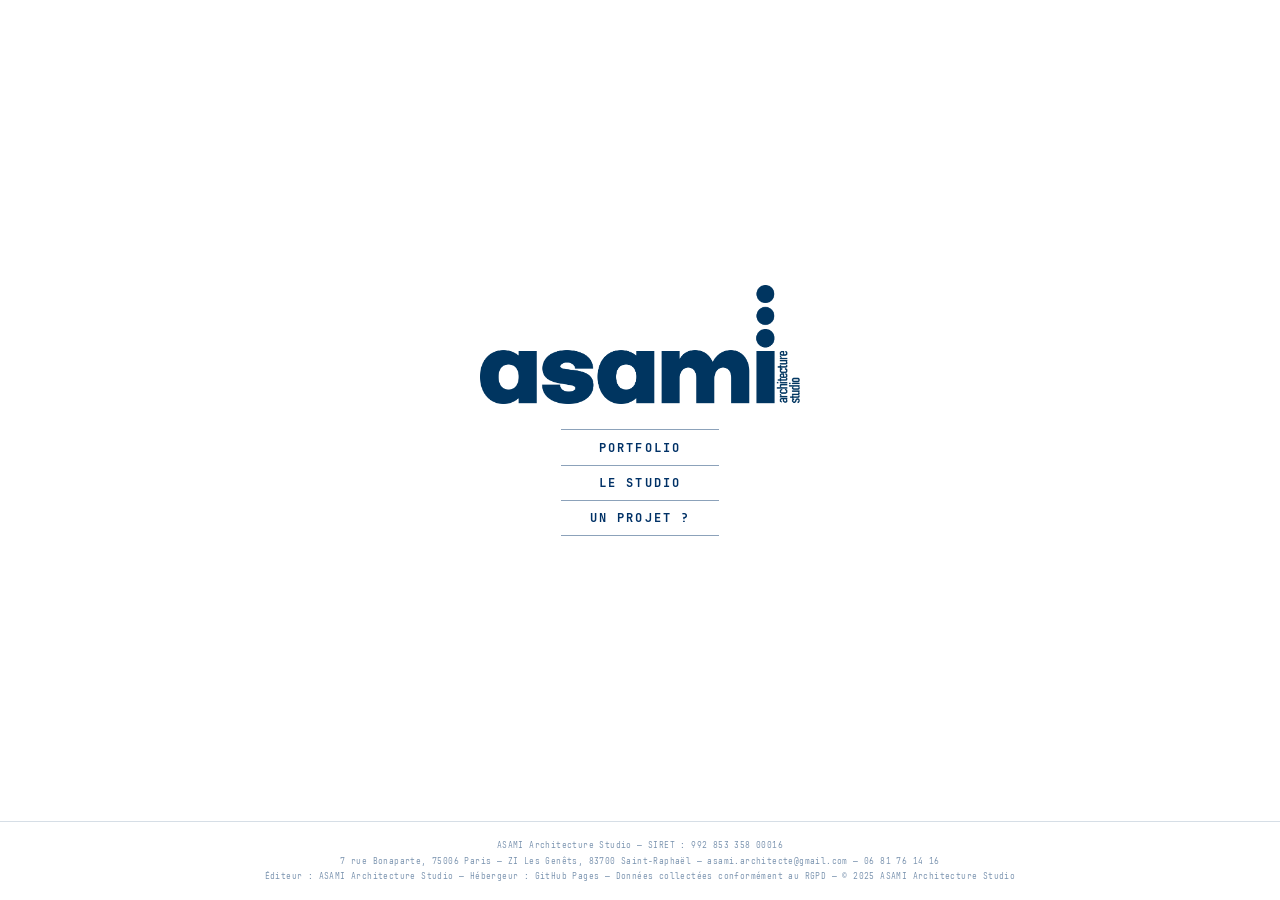
